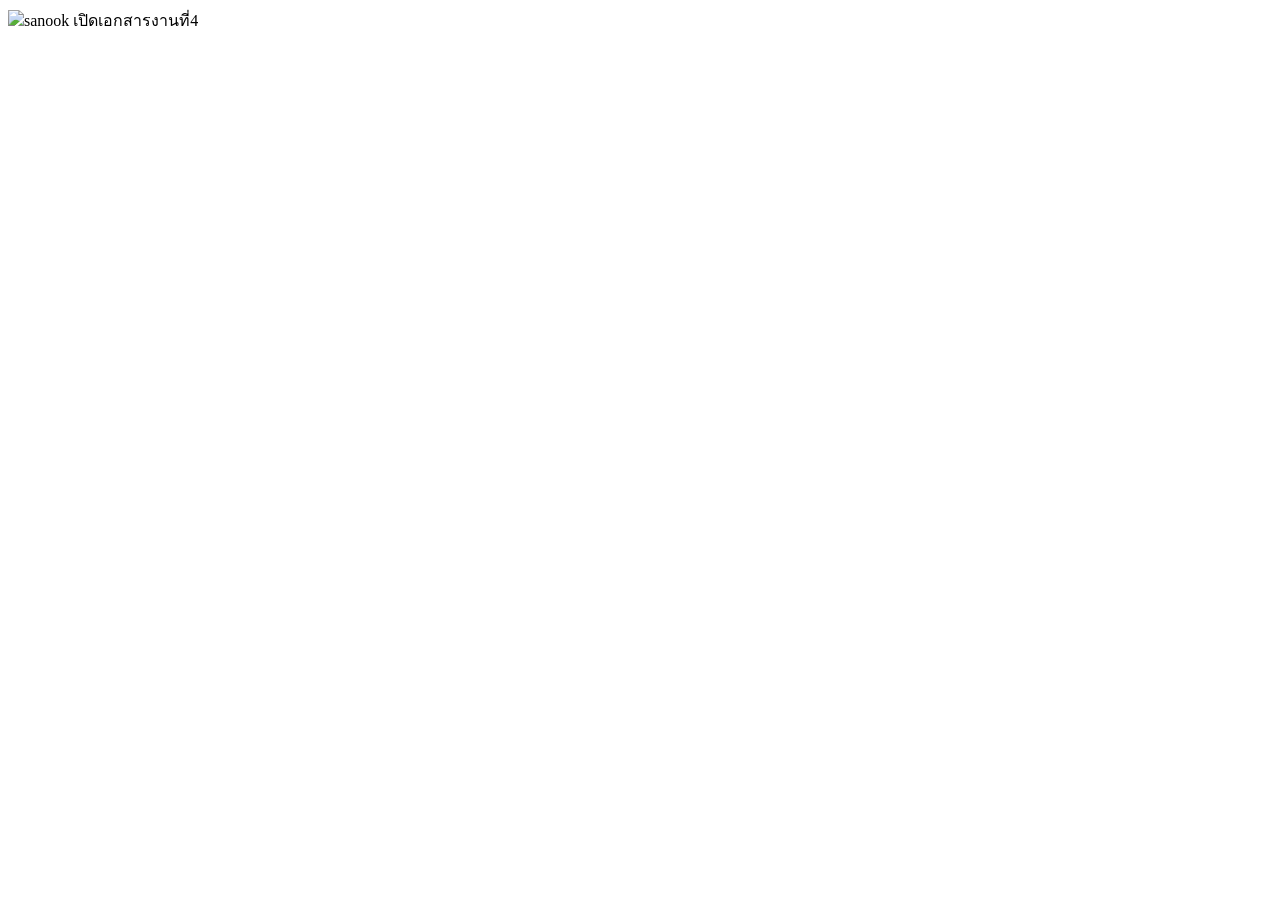
==== index.html @ d72d81ba "Rename work05-610-05.html to index.html" ====
<!DOCTYPE html>
<html lang="th">
<head>
<meta charset="utf-8">
<title>work5 html link</title>
</head>
<body>
<a herf="took_a_snap-road-8687668_640.jpg" traget="_blank"><img src="took_a_snap-road-8687668_640.jpg"width="50px></a>

<a href="https://www.sanook.com" target="_blak">sanook</a>

<a herf="work04-610-05.html" target="_blank"> เปิดเอกสารงานที่4</a>
</body>
<html>
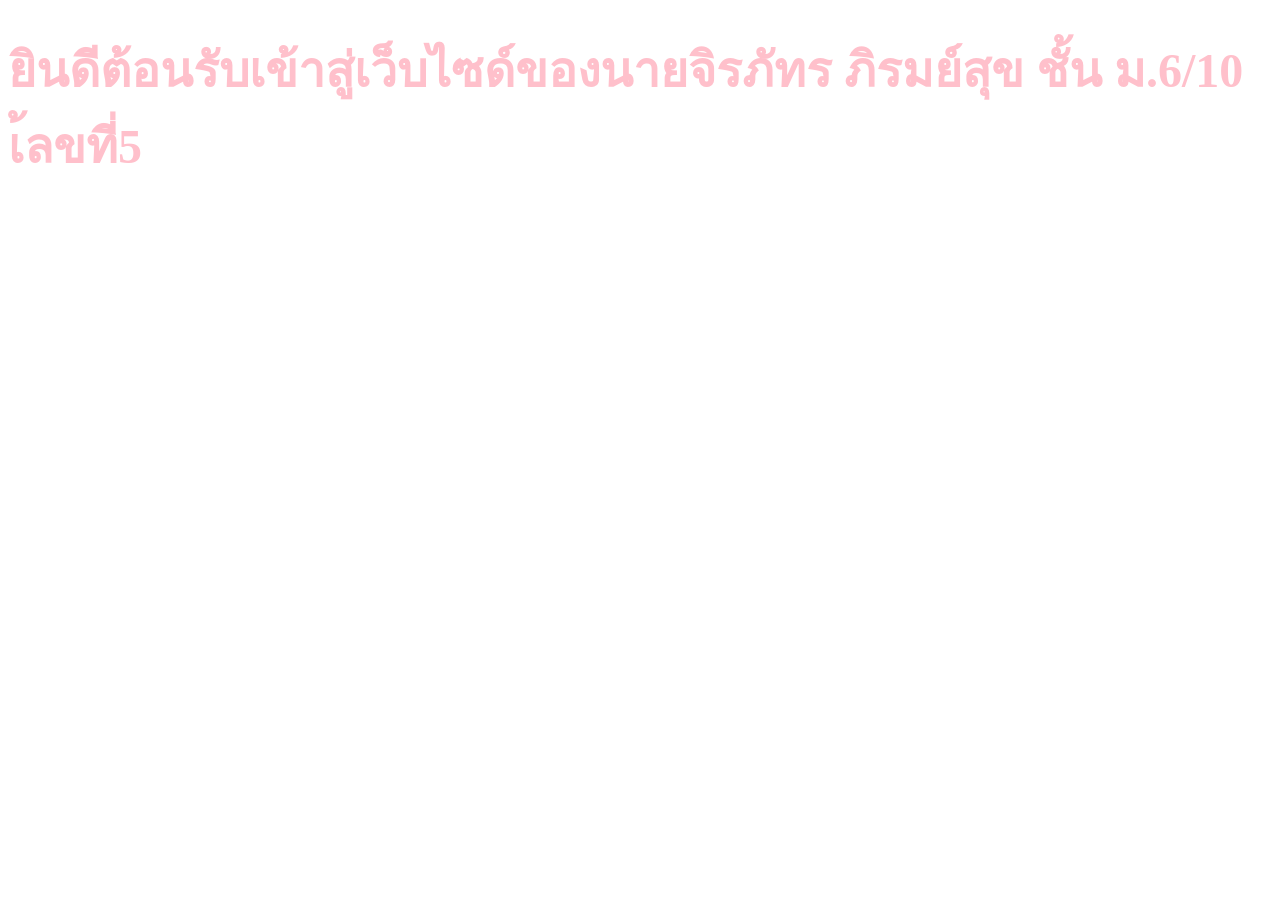
==== commit 1da637b6: "Update index.html" ====
--- a/index.html
+++ b/index.html
@@ -1,14 +1,11 @@
 <!DOCTYPE html>
-<html lang="th">
-<head>
-<meta charset="utf-8">
-<title>work5 html link</title>
-</head>
-<body>
-<a herf="took_a_snap-road-8687668_640.jpg" traget="_blank"><img src="took_a_snap-road-8687668_640.jpg"width="50px></a>
-
-<a href="https://www.sanook.com" target="_blak">sanook</a>
-
-<a herf="work04-610-05.html" target="_blank"> เปิดเอกสารงานที่4</a>
-</body>
 <html>
+  <head>
+    <meta charset="utf-8"> 
+    <title>ยินดีต้อนรับ</title> 
+  </head>
+  <body>
+    <h1 style="color:pink; font-size:300%;">ยินดีต้อนรับเข้าสู่เว็บไซด์ของนายจิรภัทร ภิรมย์สุข ชั้น ม.6/10 เ้ลขที่5</h1>
+  </body>
+</html>
+    
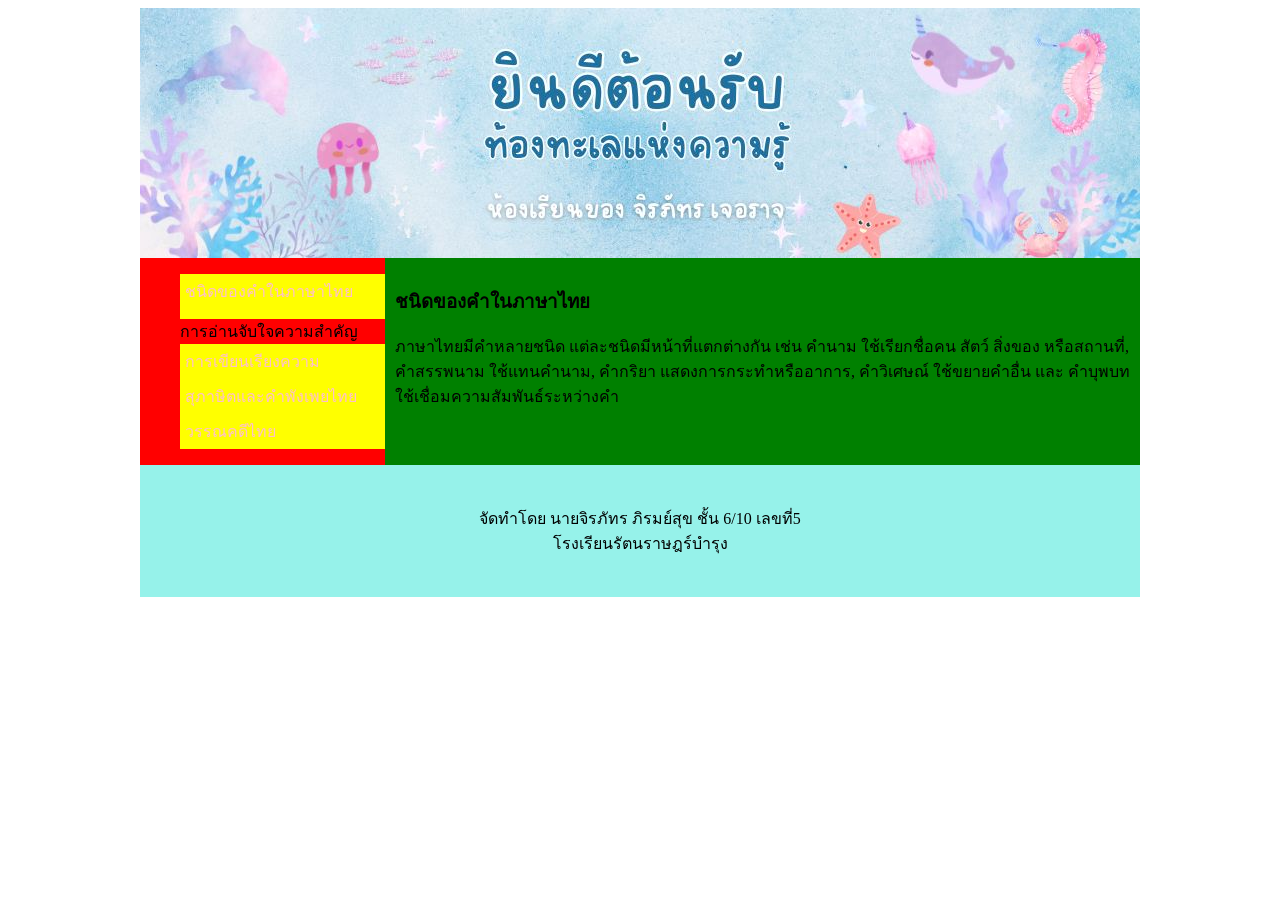
==== commit b8947ef2: "Add files via upload" ====
--- a/index.html
+++ b/index.html
@@ -1,11 +1,37 @@
 <!DOCTYPE html>
-<html>
-  <head>
-    <meta charset="utf-8"> 
-    <title>ยินดีต้อนรับ</title> 
-  </head>
-  <body>
-    <h1 style="color:pink; font-size:300%;">ยินดีต้อนรับเข้าสู่เว็บไซด์ของนายจิรภัทร ภิรมย์สุข ชั้น ม.6/10 เ้ลขที่5</h1>
-  </body>
-</html>
-    
+<html lang="th">
+<head>
+<meta charset="utf-8">
+<title>ระบบย่อยอาหาร (Digestive System)</title>
+<link rel="stylesheet"href="mystyle.css">
+
+</head>
+<body>
+<div class="container">
+
+<header></header>
+<section>
+<nav>
+    <ul style="list-style-type:none;">
+    <li><a href="index.html"> ชนิดของคำในภาษาไทย</a ></li>
+    <li><a href="p3.html"></a> การอ่านจับใจความสำคัญ</li>
+    <li><a href="p4.html">การเขียนเรียงความ</a></li>
+    <li><a href="p5.html">สุภาษิตและคำพังเพยไทย</a></li>
+    <li><a href="p6.html"> วรรณคดีไทย</a></li>
+
+    </ul>
+</nav>
+<article>
+    <h1>ชนิดของคำในภาษาไทย</h1>
+    <p>ภาษาไทยมีคำหลายชนิด แต่ละชนิดมีหน้าที่แตกต่างกัน เช่น คำนาม ใช้เรียกชื่อคน สัตว์ สิ่งของ หรือสถานที่, คำสรรพนาม ใช้แทนคำนาม, คำกริยา แสดงการกระทำหรืออาการ, คำวิเศษณ์ ใช้ขยายคำอื่น และ คำบุพบท ใช้เชื่อมความสัมพันธ์ระหว่างคำ
+
+</p>
+</article>
+</section>
+<footer>
+<p>จัดทำโดย นายจิรภัทร ภิรมย์สุข ชั้น 6/10 เลขที่5<br>
+โรงเรียนรัตนราษฎร์บำรุง</p>
+</footer>
+</div>
+</body>
+</html>
--- a/mystyle.css
+++ b/mystyle.css
@@ -0,0 +1,51 @@
+<style>
+*{box-sizing:border-box;
+        margin:0;
+        padding:0;
+}
+.container{
+     width:1000px;
+     margin:0 auto;
+}
+header{
+          background-image:url(images/header.jpg);
+          height:250px;
+}
+section{
+          display:flex;
+}
+nav{
+          background-color:red;
+          flex:1;
+}
+article{
+          background-color:green;
+          flex:3;
+          padding:10px;
+}
+footer{
+          background-color:#96F2EA;
+          padding:25px;
+          text-align:center;
+}
+
+a:link{
+    color:pink;
+    text-decoration:none;
+    background-color:yellow;
+    display:block;
+    width:100%px;
+    padding:5px;
+}
+a:visited{
+    color:blue;
+}
+a:hover{
+    color:red;
+    background-color:green;
+
+}
+a:active{
+    color:green;
+}
+</style>
